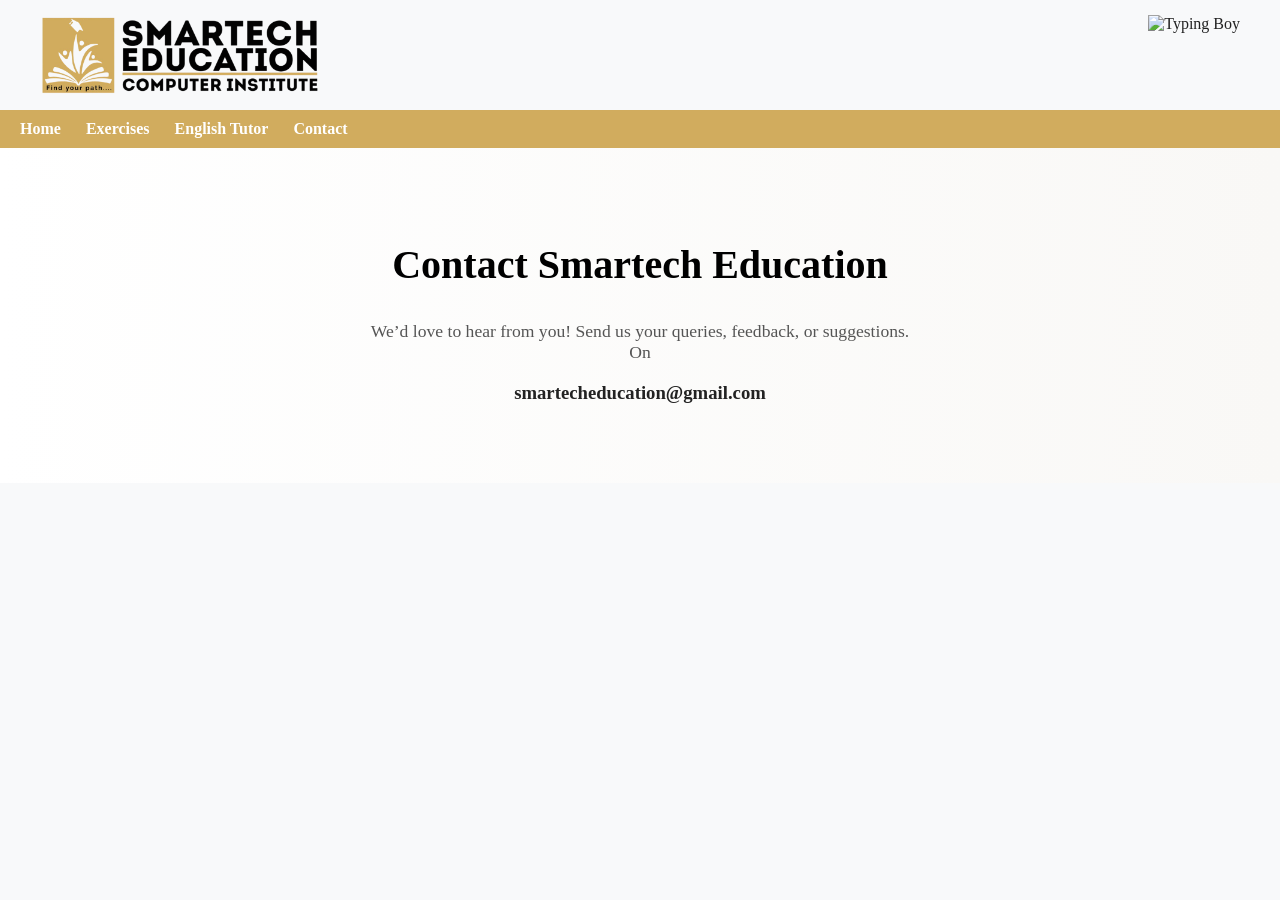
==== contact.html @ c8d8c38a "Add files via upload" ====
<!DOCTYPE html>
<html lang="en">
<head>
<meta charset="UTF-8">
<meta name="viewport" content="width=device-width, initial-scale=1.0">
<title>Contact Us | Smartech Education</title>

<style>
body {
  font-family: 'Bookman Old Style', serif;
  background-color: #f8f9fa;
  margin: 0;
  color: #222;
  overflow-x: hidden;
}

/* ===== Header & Nav ===== */
.header {
  display: flex; justify-content: space-between; align-items: center;
  padding: 15px 40px;
  animation: fadeDown 1s ease forwards;
}
.header img { height: 80px; }

nav {
  background: #d1ac5e;
  padding: 10px 20px;
  animation: fadeDown 1s ease .3s forwards;
}
nav ul { list-style: none; display: flex; gap: 25px; margin: 0; padding: 0; }
nav a {
  color: white; text-decoration: none; font-weight: bold; transition: 0.3s;
}
nav a:hover { color: black; }

/* ===== Hero Section ===== */
.hero {
  text-align: center;
  padding: 60px 10%;
  background: linear-gradient(to right, #fff, #f9f8f6);
  animation: fadeUp 1s ease .5s forwards;
}
.hero h1 {
  font-size: 2.5rem;
  color: #000;
}
.hero p {
  color: #555;
  font-size: 1.1rem;
  max-width: 700px;
  margin: auto;
}

/* ===== Contact Form ===== */
.container {
  width: 90%;
  max-width: 900px;
  margin: 50px auto;
  animation: fadeUp 1s ease 1s forwards;
}

.card {
  background: #fff;
  border-radius: 12px;
  padding: 35px;
  box-shadow: 0 4px 20px rgba(0,0,0,0.1);
}

.card h2 {
  color: #d1ac5e;
  text-align: center;
  margin-bottom: 25px;
}

form {
  display: flex;
  flex-direction: column;
  gap: 20px;
}

input, textarea {
  font-family: 'Bookman Old Style', serif;
  padding: 12px 15px;
  font-size: 18px;
  border: 2px solid #d1ac5e;
  border-radius: 8px;
  outline: none;
  transition: 0.3s;
}
input:focus, textarea:focus {
  border-color: #000;
}

textarea {
  height: 150px;
  resize: vertical;
}

button {
  background: #d1ac5e;
  color: white;
  border: none;
  border-radius: 6px;
  padding: 12px 25px;
  font-size: 18px;
  font-weight: bold;
  cursor: pointer;
  transition: 0.3s;
  width: 200px;
  align-self: center;
}
button:hover {
  background: #000;
  color: white;
}

/* ===== Thank You Popup ===== */
.popup-overlay {
  position: fixed; top: 0; left: 0; right: 0; bottom: 0;
  background: rgba(0,0,0,0.6);
  display: none; justify-content: center; align-items: center;
  animation: fadeIn .5s ease;
}
.popup {
  background: white;
  padding: 30px 40px;
  border-radius: 20px;
  text-align: center;
  box-shadow: 0 0 20px rgba(0,0,0,0.2);
  transform: scale(0.8);
  animation: popUp .5s ease forwards;
}
.popup img {
  width: 120px;
  margin-bottom: 15px;
}
.popup h2 {
  color: #d1ac5e;
}
.popup p {
  color: #444;
  font-size: 18px;
}
.popup button {
  background: #d1ac5e;
  margin-top: 15px;
}
.popup button:hover {
  background: black;
  color: white;
}

/* ===== Animations ===== */
@keyframes fadeDown {
  from {opacity:0; transform:translateY(-40px);}
  to {opacity:1; transform:translateY(0);}
}
@keyframes fadeUp {
  from {opacity:0; transform:translateY(40px);}
  to {opacity:1; transform:translateY(0);}
}
@keyframes fadeIn {
  from {opacity:0;}
  to {opacity:1;}
}
@keyframes popUp {
  to { transform: scale(1); opacity: 1; }
}

@media (max-width:768px){
  nav ul { flex-direction: column; align-items: center; }
}
</style>
<script>
        // Prevent right-click
        document.addEventListener('contextmenu', function(e) {
            e.preventDefault();
            return false;
        }, false);

        // Prevent copy
        document.addEventListener('copy', function(e) {
            e.preventDefault();
            return false;
        }, false);

        // Prevent paste (except in typing-input)
        document.addEventListener('paste', function(e) {
            e.preventDefault();
            return false;
        }, false);

        // Prevent developer tools and view source shortcuts
        document.addEventListener('keydown', function(e) {
            // Block F12 (Dev Tools)
            if (e.key === 'F12') {
                e.preventDefault();
                return false;
            }
            // Block Ctrl+Shift+I (Dev Tools)
            if (e.ctrlKey && e.shiftKey && e.key === 'I') {
                e.preventDefault();
                return false;
            }
            // Block Ctrl+U (View Source)
            if (e.ctrlKey && e.key === 'u') {
                e.preventDefault();
                return false;
            }
            // Block Ctrl+S (Save Page)
            if (e.ctrlKey && e.key === 's') {
                e.preventDefault();
                return false;
            }
        }, false);
    </script>
</head>
<body>

<!-- ===== Header ===== -->
<div class="header">
  <img src="Smartech Educatation Computer Centre.png" alt="Logo">
  <img src="Typing boy.png" alt="Typing Boy" height="80">
</div>

<!-- ===== Navigation ===== -->
<nav>
  <ul>
    <li><a href="Home.html">Home</a></li>
    <li><a href="exercises.html">Exercises</a></li>
    <li><a href="english_tutor.html">English Tutor</a></li>
    <li><a href="contact.html">Contact</a></li>
  </ul>
</nav>

<!-- ===== Hero Section ===== -->
<section class="hero">
  <h1>Contact Smartech Education</h1>
  <p>We’d love to hear from you! Send us your queries, feedback, or suggestions.</p>
  <p>On</p>
  <h3>smartecheducation@gmail.com</h3>
</section>







</body>
</html>
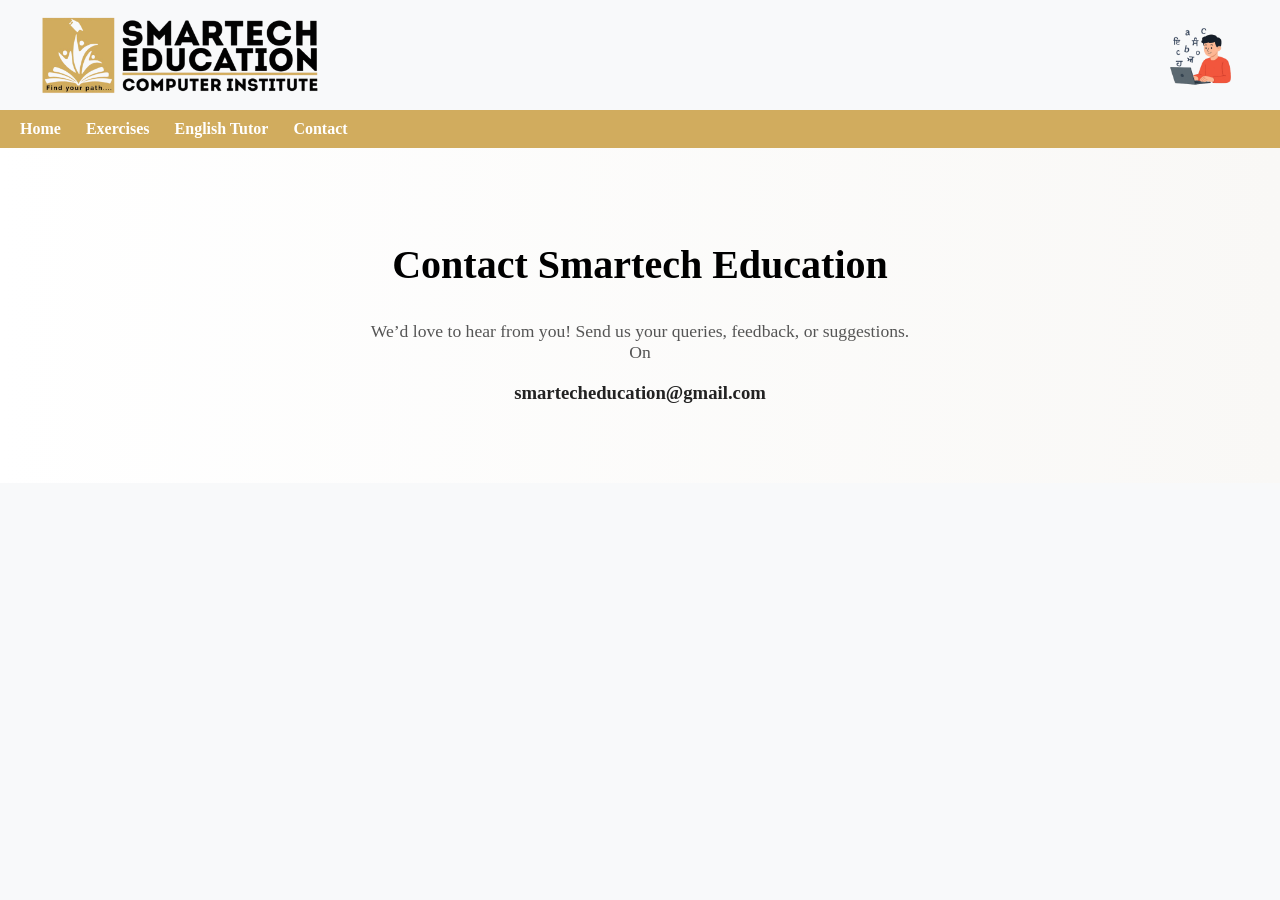
==== commit 900232d0: "Update contact.html" ====
--- a/contact.html
+++ b/contact.html
@@ -220,7 +220,7 @@
 <!-- ===== Header ===== -->
 <div class="header">
   <img src="Smartech Educatation Computer Centre.png" alt="Logo">
-  <img src="Typing boy.png" alt="Typing Boy" height="80">
+  <img src="Typing Boy.png" alt="Typing Boy" height="80">
 </div>
 
 <!-- ===== Navigation ===== -->
@@ -249,3 +249,4 @@
 
 </body>
 </html>
+
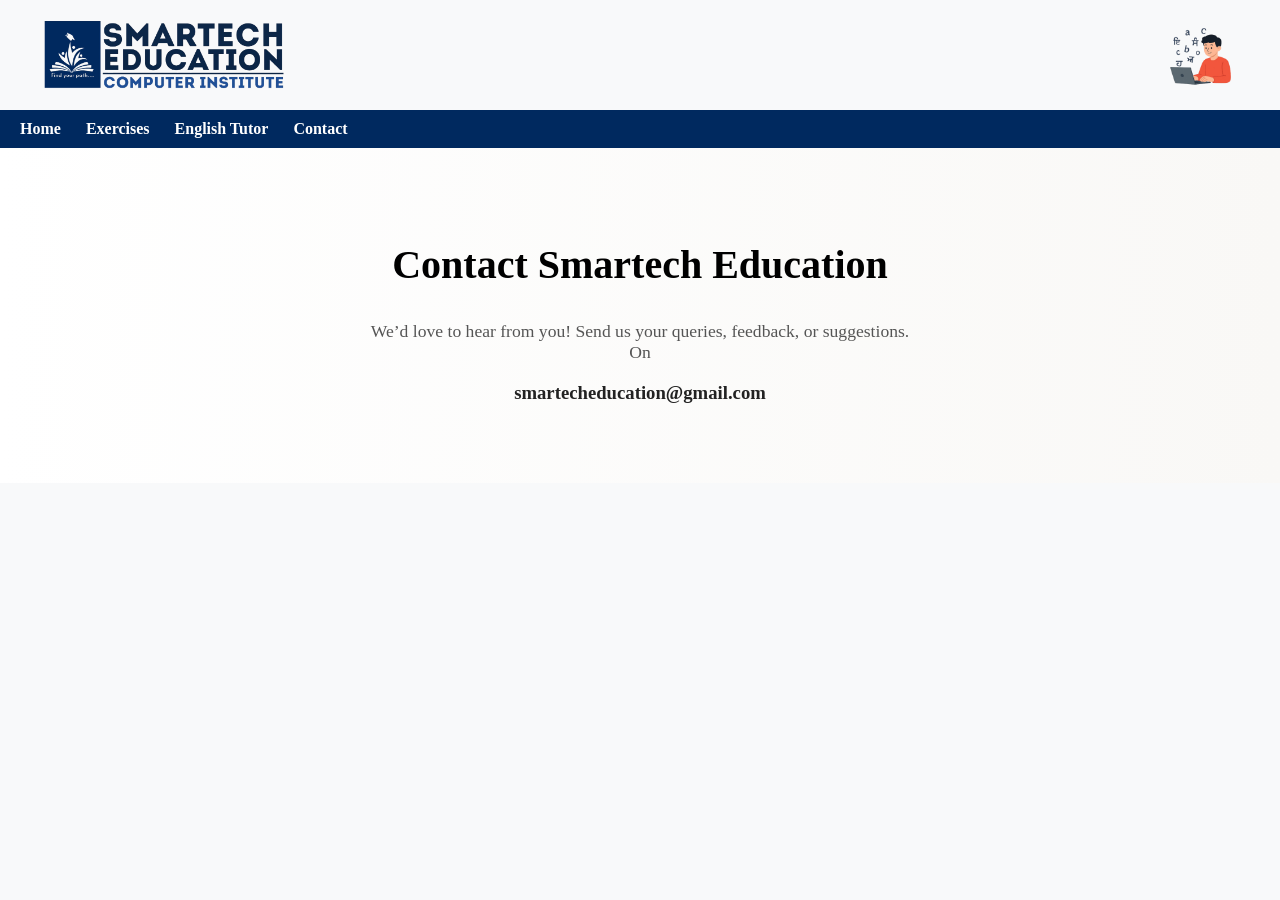
==== commit cb6ac12c: "Update contact.html" ====
--- a/contact.html
+++ b/contact.html
@@ -23,7 +23,7 @@
 .header img { height: 80px; }
 
 nav {
-  background: #d1ac5e;
+  background: #00295f;
   padding: 10px 20px;
   animation: fadeDown 1s ease .3s forwards;
 }
@@ -67,7 +67,7 @@
 }
 
 .card h2 {
-  color: #d1ac5e;
+  color: #00295f;
   text-align: center;
   margin-bottom: 25px;
 }
@@ -82,7 +82,7 @@
   font-family: 'Bookman Old Style', serif;
   padding: 12px 15px;
   font-size: 18px;
-  border: 2px solid #d1ac5e;
+  border: 2px solid #00295f;
   border-radius: 8px;
   outline: none;
   transition: 0.3s;
@@ -97,7 +97,7 @@
 }
 
 button {
-  background: #d1ac5e;
+  background: #00295f;
   color: white;
   border: none;
   border-radius: 6px;
@@ -135,14 +135,14 @@
   margin-bottom: 15px;
 }
 .popup h2 {
-  color: #d1ac5e;
+  color: #00295f;
 }
 .popup p {
   color: #444;
   font-size: 18px;
 }
 .popup button {
-  background: #d1ac5e;
+  background: #00295f;
   margin-top: 15px;
 }
 .popup button:hover {
@@ -250,3 +250,4 @@
 </body>
 </html>
 
+
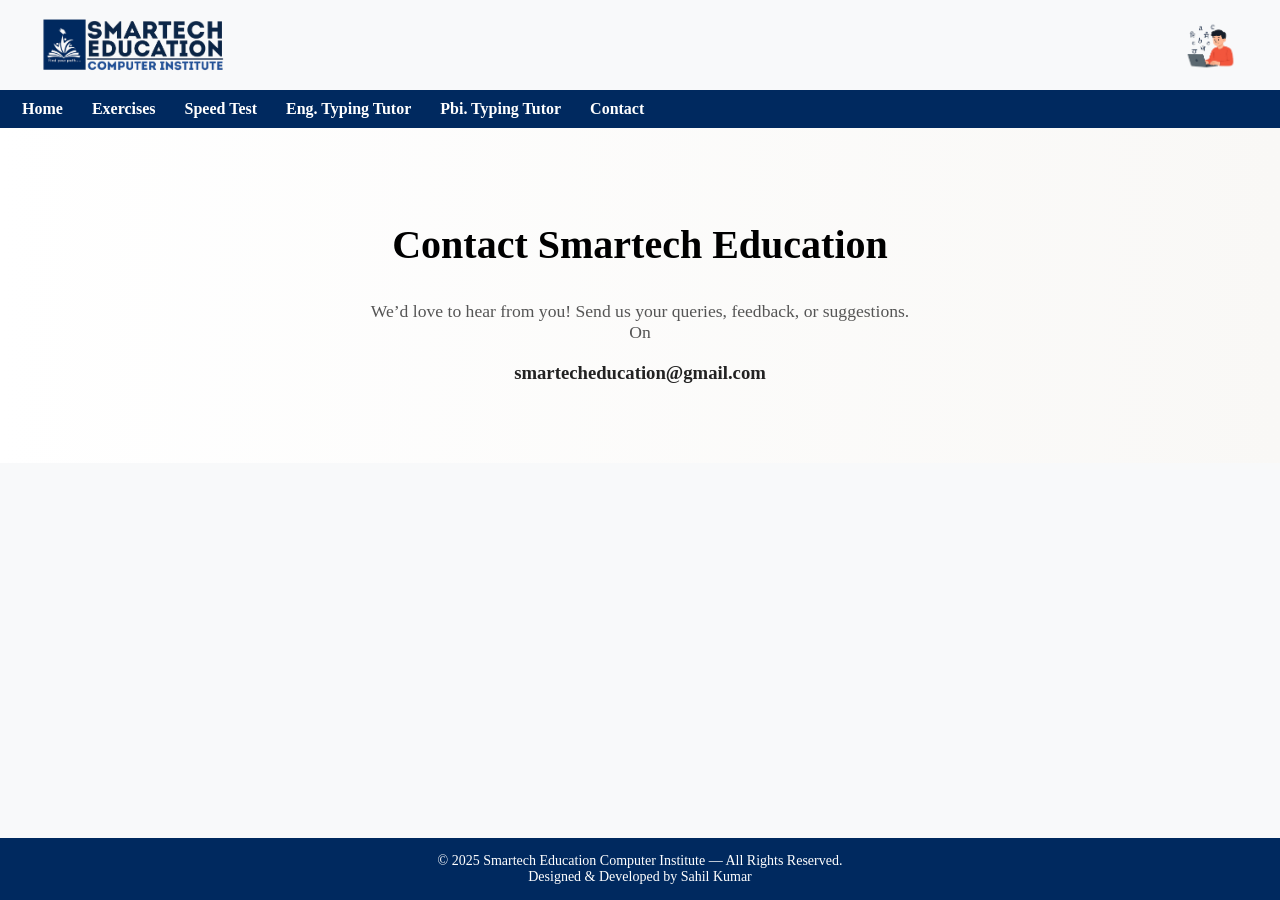
==== commit edfbb2e1: "Add files via upload" ====
--- a/contact.html
+++ b/contact.html
@@ -3,9 +3,19 @@
 <head>
 <meta charset="UTF-8">
 <meta name="viewport" content="width=device-width, initial-scale=1.0">
-<title>Contact Us | Smartech Education</title>
-
+<title>Smartech Education</title>
+  <link rel="stylesheet" href="styles.css" />
 <style>
+	html, body {
+  height: 100%;
+  margin: 0;
+}
+
+body {
+  display: flex;
+  flex-direction: column;
+  min-height: 100vh;
+}
 body {
   font-family: 'Bookman Old Style', serif;
   background-color: #f8f9fa;
@@ -20,18 +30,8 @@
   padding: 15px 40px;
   animation: fadeDown 1s ease forwards;
 }
-.header img { height: 80px; }
-
-nav {
-  background: #00295f;
-  padding: 10px 20px;
-  animation: fadeDown 1s ease .3s forwards;
-}
-nav ul { list-style: none; display: flex; gap: 25px; margin: 0; padding: 0; }
-nav a {
-  color: white; text-decoration: none; font-weight: bold; transition: 0.3s;
-}
-nav a:hover { color: black; }
+.header img { height: 60px; }
+
 
 /* ===== Hero Section ===== */
 .hero {
@@ -226,9 +226,11 @@
 <!-- ===== Navigation ===== -->
 <nav>
   <ul>
-    <li><a href="Home.html">Home</a></li>
-    <li><a href="exercises.html">Exercises</a></li>
-    <li><a href="english_tutor.html">English Tutor</a></li>
+    <li><a href="index.html">Home</a></li>
+     <li><a href="exercises.html">Exercises</a></li>
+      <li><a href="english_tutor.html">Speed Test</a></li>
+	 <li><a href="engtutor.html">Eng. Typing Tutor</a></li>
+	  <li><a href="pbitutor.html">Pbi. Typing Tutor</a></li>
     <li><a href="contact.html">Contact</a></li>
   </ul>
 </nav>
@@ -244,10 +246,34 @@
 
 
 
-
+  </script>
+	<footer style="
+  background:#00295f;
+  color:white;
+  text-align:center;
+  padding:15px 10px;
+  margin-top:auto;
+  font-family:'Bookman Old Style', serif;
+  font-size:14px;
+">
+  © 2025 Smartech Education Computer Institute — All Rights Reserved.<br>
+  Designed & Developed by Sahil Kumar
+</footer>
 
 
 </body>
 </html>
 
 
+
+
+
+
+
+
+
+
+
+
+
+
--- a/styles.css
+++ b/styles.css
@@ -0,0 +1,435 @@
+/* Basic Smartech-themed styles for test + results */
+:root{
+    --accent:#2b7a2b;
+    --muted:#666;
+    --bg:#ffffff;
+    --card:#f8f8f8;
+    --danger:#c0392b;
+}
+	#fullscreenBtn {
+  background: white;
+  color: Black;
+  border-radius: 5px;
+  border: none;
+  padding: 8px 14px;
+  cursor: pointer;
+  font-weight: bold;
+}
+
+#fullscreenBtn:hover {
+  background: #0056b3;
+}
+html, body {
+  height: 100%;
+  margin: 0;
+}
+body {
+    margin:0;
+    background:var(--bg);
+    color:#222;
+    font-family: "Arial", serif;
+}
+
+.site-header {
+    display:flex;
+    align-items:center;
+    justify-content:space-between;
+    padding:12px 20px;
+    border-bottom:2px solid #eee;
+    background:linear-gradient(90deg,#fff,#fbfffb);
+}
+.logo { height:72px; }
+
+.main-nav a {
+    margin:0 10px;
+    text-decoration:none;
+    color:white;
+    font-weight:600;
+}
+.container {
+    max-width:90%;
+    margin:18px auto;
+    padding:12px;
+}
+
+/* Test section */
+.header-row {
+    display:flex;
+    justify-content:space-between;
+    align-items:center;
+    margin-bottom:10px;
+}
+.left-meta, .center-meta, .right-meta { display:flex; align-items:center; gap:10px; }
+#timer { font-weight:700; color:var(--danger); }
+#current-chunk { font-size:1.3rem; color:var(--muted); text-align:center; color:red;font-weight:bold}
+
+.reference-outer {
+    background:#00295f;
+    border-radius:6px;
+    padding:12px;
+    margin-bottom:8px;
+    border:1px solid #e6e6e6;
+}
+.paragraph { line-height:1.8; font-size:1.65rem; padding:20px;  font-family: 'Arial', serif; background-color:white}
+
+.typing-input {
+    width:98%;
+    resize:vertical;
+    padding:10px;
+    border-radius:6px;
+    border:1px solid #ddd;
+	line-height:1.5;
+    font-size:1.65rem;
+    margin-bottom:8px;
+	
+	 font-family: 'Arial', serif;
+}
+
+/* Buttons */
+.primary-btn {
+    background:var(--accent);
+    color:#fff;
+    border:none;
+    padding:8px 14px;
+    border-radius:6px;
+    cursor:pointer;
+}
+.small-btn {
+    background:#fff;
+    border:1px solid #ddd;
+    padding:6px 10px;
+    border-radius:6px;
+    cursor:pointer;
+}
+.link-btn {
+    background:transparent;
+    color:var(--accent);
+    border:0;
+    cursor:pointer;
+}
+
+/* Results */
+.results-section { margin-top:16px; }
+.results-table { width:100%; border-collapse:collapse; margin-top:8px; }
+.results-table th, .results-table td {
+    border:1px solid #e6e6e6;
+    padding:8px;
+    text-align:left;
+}
+.results-table th { background:#f4f8f4; font-weight:700; color:#1b5d1b; }
+
+.error-highlight { margin-top:12px; padding:10px; background:#fff8f8; border:1px solid #f2dede; border-radius:6px; }
+
+/* highlight classes used by engine */
+.correct { color:#1aab1a; font-weight:600; }
+.wrong { color:#c0392b; font-weight:600; }
+.given { color:#050000;}
+
+/* stats history */
+.stats-history-table { width:100%; border-collapse:collapse; margin-top:10px; }
+.stats-history-table th, .stats-history-table td { border:1px solid #eee; padding:8px; }
+.pass-result { color:green; font-weight:700; }
+.fail-result { color:#c0392b; font-weight:700; }
+
+/* popups */
+.popup {
+    position:fixed; inset:0; display:flex; align-items:center; justify-content:center;
+    background: rgba(0,0,0,0.35);
+}
+.popup-inner {
+    background:#fff; padding:18px; border-radius:8px; min-width:260px; text-align:center;
+}
+.popup-actions { margin-top:8px; display:flex; gap:8px; justify-content:center; }
+
+/* misc */
+.error-message { background:#fdecea; border:1px solid #f5c6cb; padding:8px; margin-bottom:8px; border-radius:6px; }
+/* =======================
+   RESULT TABLE DESIGN
+   ======================= */
+
+#results {
+    margin-top: 25px;
+    padding: 20px;
+    background: #ffffff;
+    border-radius: 8px;
+    border: 1px solid #dcdcdc;
+    box-shadow: 0 2px 10px rgba(0, 0, 0, 0.08);
+}
+
+#results h2 {
+    font-size: 26px;
+    margin-bottom: 15px;
+    font-weight: bold;
+    color: #222;
+    text-align: center;
+    font-family: "Arial", serif;
+}
+
+/* Table */
+#results-table {
+    width: 100%;
+    border-collapse: collapse;
+    font-size: 15px;
+    font-family: "Arial", serif;
+    text-align: left;
+}
+
+/* Header Row */
+#results-table thead th {
+    background: #004688;
+    color: white;
+    padding: 12px;
+    font-size: 15px;
+    text-transform: uppercase;
+}
+
+/* Table Row Styling */
+#results-table tbody td {
+    padding: 10px 12px;
+    border: 1px solid #ddd;
+}
+
+/* Zebra effect rows like PSSSB answer sheet */
+#results-table tbody tr:nth-child(even) {
+    background-color: #f5f1e7;
+}
+
+#results-table tbody tr:nth-child(odd) {
+    background-color: #ffffff;
+}
+
+/* Notes Section */
+#results-notes {
+    margin-top: 10px;
+    padding: 10px;
+    font-size: 14px;
+    font-weight: bold;
+}
+
+/* Pass/Fail styles */
+#exam-note {
+    color: #b80000;
+    font-weight: bold;
+}
+
+#pass-note {
+    color: #007b00;
+    font-weight: bold;
+}
+
+/* Buttons Row */
+#button-row button,
+#refresh-btn-2,
+#practice-another-btn-2 {
+    font-family: "Arial", serif;
+    padding: 10px 20px;
+    margin: 5px;
+    cursor: pointer;
+    border-radius: 5px;
+    border: none;
+    font-size: 15px;
+}
+
+/* Primary Buttons */
+#refresh-btn-2,
+#practice-another-btn-2 {
+    background: #0055b8;
+    color: white;
+}
+
+#refresh-btn-2:hover,
+#practice-another-btn-2:hover {
+    background: #003f8a;
+}
+
+/* Error text / Highlight */
+#error-highlight {
+    margin-top: 10px;
+    padding: 10px;
+    background: ;
+    border: 1px solid #f5ca49;
+    color: #7d5b00;
+    border-radius: 5px;
+}
+
+.top-bar {
+    width: 100%;
+    display: flex;
+    justify-content: space-between;
+    align-items: center;
+    margin-bottom: 10px;
+}
+
+.left-meta button,
+.right-meta button {
+    margin-left: 5px;
+}
+
+.small-btn {
+    padding: 6px 10px;
+    border: none;
+    cursor: pointer;
+    border-radius: 6px;
+    background: Black;
+    color: white;
+}
+.small-btn:hover {
+    background: #003b84;
+}
+
+
+
+
+
+
+
+
+
+
+body { font-family: 'Arial', serif; margin: 0; background: #f8f9fa; }
+nav { background: #00295f; padding: 10px 10px;}
+nav ul { list-style: none; margin: 0; padding: 0; display: flex; align-items: left; }
+nav ul li { margin-right: 5px; }
+nav ul li a, nav ul li button {   color: white;
+    text-decoration: none;
+    margin: 0 12px;
+    font-size: 16px;
+    transition: 0.3s;
+    padding: 6px 0px;
+    border-radius: 6px;
+	font-weight:bold;}
+nav ul li a:hover, nav ul li button:hover { background: white;
+    color: #00295f; }
+.header { display: flex; justify-content: space-between; padding: 10px 20px; align-items: center; }
+header img { height: 80px; }
+.container { width: 90%; margin: 20px auto; }
+.card { background: white; padding: 20px; border-radius: 8px; box-shadow: 0px 0px 10px rgba(0,0,0,0.15); margin-bottom: 20px; }
+.card h2 { color: #00295f; border-left: 6px solid #00295f; padding-left: 10px; }
+textarea, input { width: 100%; padding: 8px; margin-top: 6px; border-radius: 6px; border: 1px solid #ccc; }
+button { margin-top: 8px; padding: 8px 14px; border: none; background: black; color: white; border-radius: 5px; cursor: pointer; }
+button:hover { background: black; }
+.delete-btn { background: #d40000; } .delete-btn:hover { background: #9b0000; }
+.hidden { display: none; }
+#loginModal { display: none; position: fixed; left: 0; top: 0; width: 100%; height: 100%; background: rgba(0,0,0,0.5); justify-content: center; align-items: center; }
+.modal-content { background: white; padding: 20px; border-radius: 5px; text-align: center; }
+
+/* ===== Transparent Intro Styles ===== */
+#intro-screen {
+  position: fixed;
+  inset: 0;
+  background: transparent; /* no background at all */
+  display: flex;
+  justify-content: center;
+  align-items: center;
+  flex-direction: column;
+  overflow: hidden;
+  z-index: 9999;
+  animation: fadeOut 3s ease 2.8s forwards; /* fades away after 3s */
+  pointer-events: none; /* allows clicking elements below */
+}
+.intro-text {
+  font-family: 'Arial', serif;
+  font-size: 2.2rem;
+  color: #00295f;
+  text-shadow: 0 2px 10px rgba(0,0,0,0.15);
+  position: relative;
+  z-index: 2;
+  animation: fadeInText 1s ease-in-out;
+}
+/* Floating letters */
+.letters-container {
+  position: absolute;
+  width: 100%;
+  height: 100%;
+  overflow: hidden;
+}
+.letter {
+  position: absolute;
+  color: #D4AF37;
+  opacity: 0.8;
+  font-family: 'Arial', serif;
+  animation: floatLetters 3s linear forwards;
+  user-select: none;
+}
+/* ===== Animations ===== */
+@keyframes floatLetters {
+  from { transform: translateY(0) scale(1) rotate(0deg); opacity: 1; }
+  to { transform: translateY(-600px) scale(1.3) rotate(360deg); opacity: 0; }
+}
+@keyframes fadeOut {
+  to { opacity: 0; visibility: hidden; display: none; }
+}
+@keyframes fadeInText {
+  from { opacity: 0; transform: translateY(20px); }
+  to { opacity: 1; transform: translateY(0); }
+}
+
+/* ================= INTRO ================= */
+#intro {
+  display: flex;
+  flex-wrap: wrap;
+  align-items: center;
+  justify-content: space-between;
+  padding: 0px 8%;
+  background: linear-gradient(to right, #fff, #f9f8f6);
+  min-height: 80vh;
+  overflow: hidden;
+}
+.intro-content { flex: 1; min-width: 300px; animation: fadeInLeft 1.2s ease; }
+.intro-content h1 { font-size: 2.5rem; color: #222; margin-bottom: 10px; }
+.highlight { color: #00295f; }
+.subtitle { font-size: 1.2rem; color: #555; max-width: 500px; margin-bottom: 25px; line-height: 1.6; }
+.intro-buttons { display: flex; gap: 15px; }
+.btn { padding: 12px 25px; border-radius: 8px; font-weight: bold; text-decoration: none; font-size: 1rem; transition: all 0.3s ease; }
+.gold-btn { background: #00295f; color: white; }
+.gold-btn:hover { background: #000; color: white; }
+.black-btn { background: black; color: white; }
+.black-btn:hover { background: #00295f; color: #000; }
+.intro-image { flex: 1; text-align: center; animation: fadeInRight 1.2s ease; }
+.intro-image img { width: 85%; max-width: 400px; border-radius: 20px; filter: drop-shadow(0 10px 15px rgba(0,0,0,0.2)); }
+/* ===== Animations ===== */
+@keyframes fadeInLeft { from { opacity: 0; transform: translateX(-40px); } to { opacity: 1; transform: translateX(0); } }
+@keyframes fadeInRight { from { opacity: 0; transform: translateX(40px); } to { opacity: 1; transform: translateX(0); } }
+/* Responsive */
+@media (max-width: 800px) {
+  #intro { flex-direction: column; text-align: center; }
+  .intro-content, .intro-image { animation: none; }
+  .intro-content h1 { font-size: 2rem; }
+  .subtitle { font-size: 1rem; }
+  .intro-buttons { justify-content: center; }
+}
+
+/* ✨ Animation styles */
+#tips-list li {
+  opacity: 0;
+  transform: translateY(20px);
+  transition: all 0.6s ease;
+}
+#tips-list li.visible {
+  opacity: 1;
+  transform: translateY(0);
+}
+/* ✨ Animation styles */
+  
+#tips-list li {
+  
+  opacity: 0;
+  
+  transform: translateY(20px);
+  
+  transition: all 0.6s ease;
+  
+}
+  
+
+  
+#tips-list li.visible {
+  
+  opacity: 1;
+  
+  transform: translateY(0);
+  
+}
+
+
+
